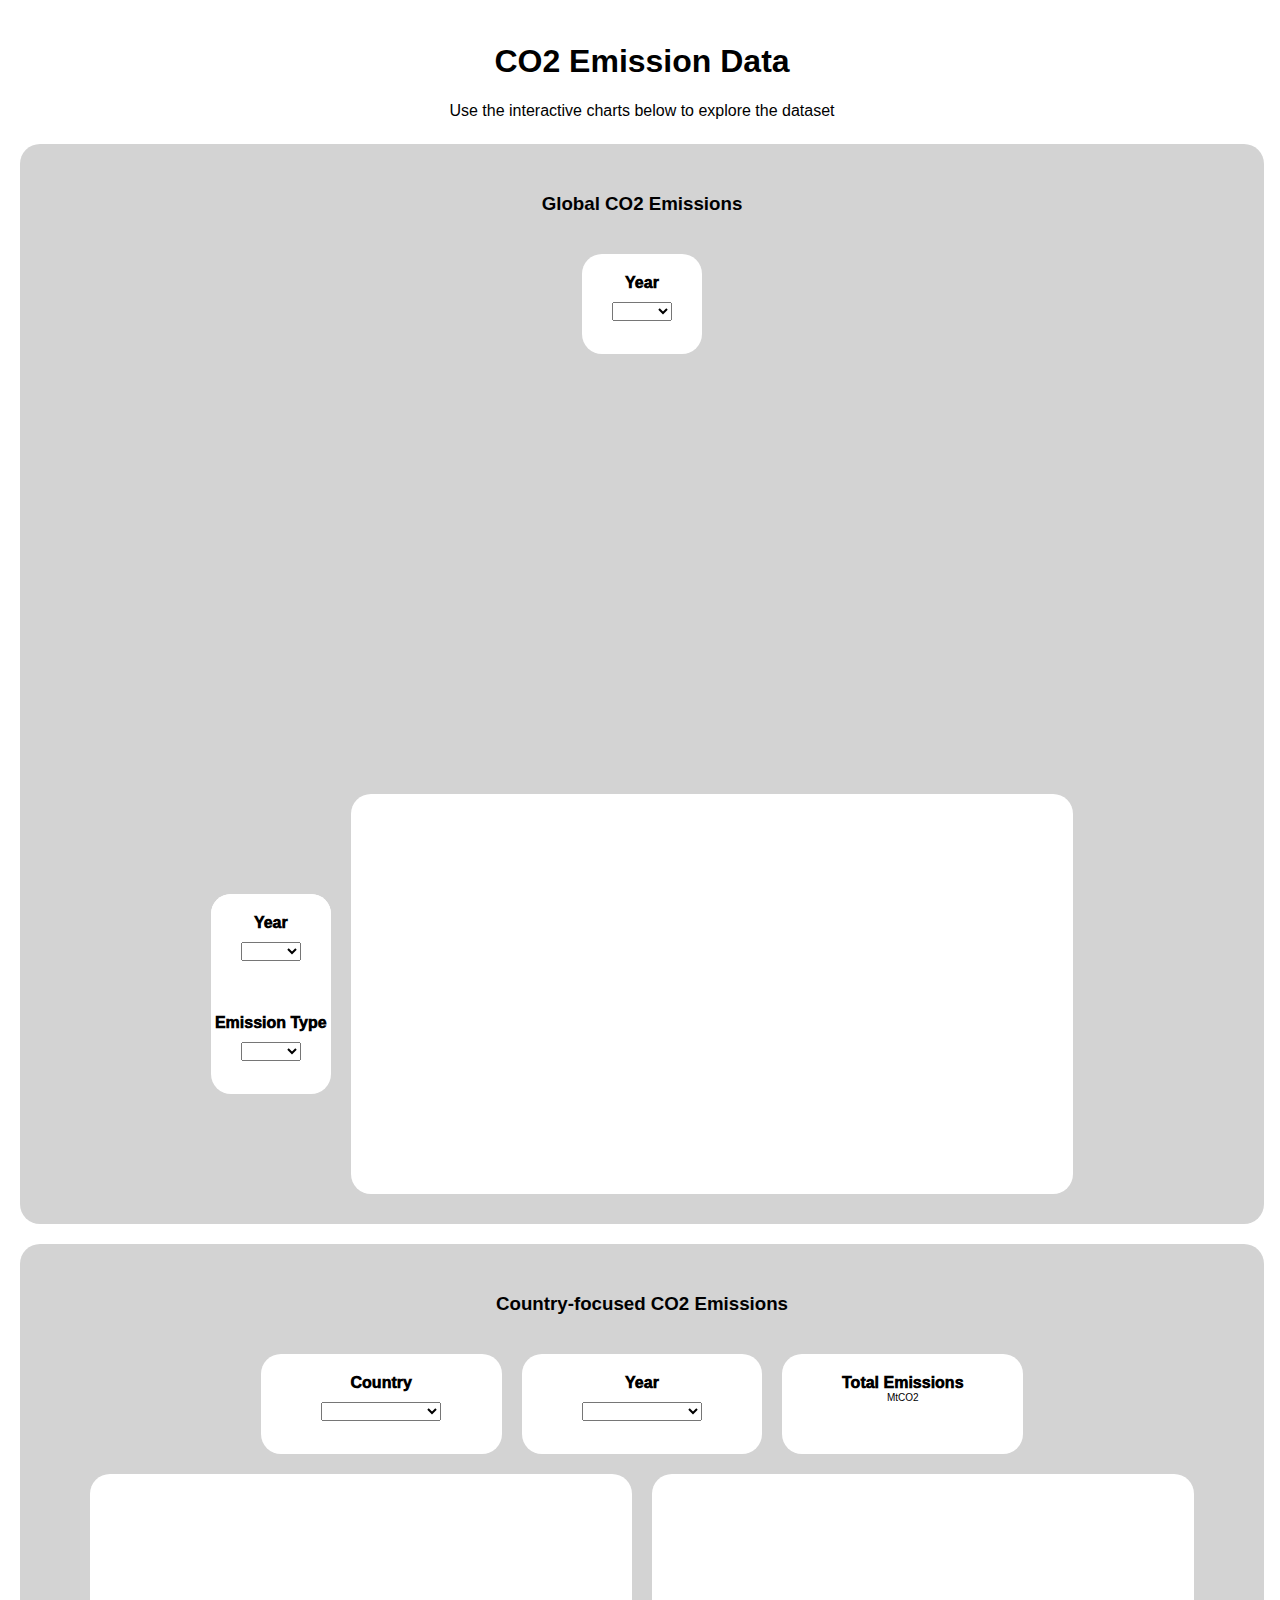
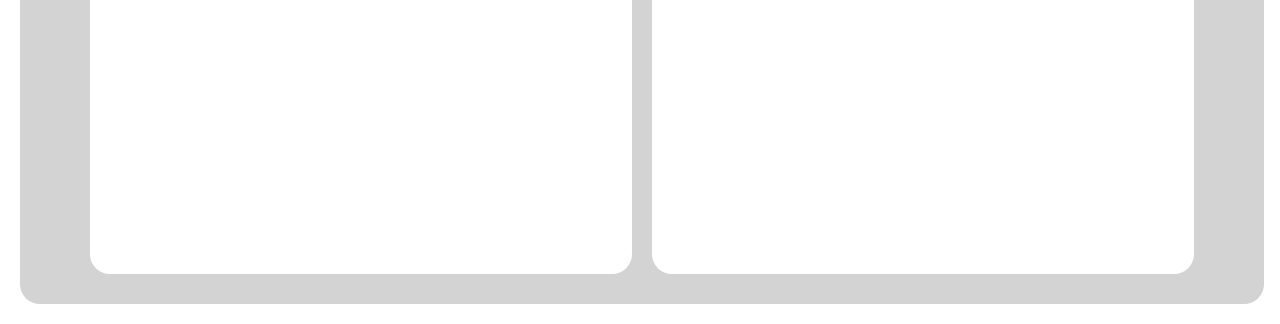
==== index.html @ efd2035e "responsive flex udpated" ====
<!DOCTYPE html>
<html lang="en">

<head>
    <meta charset="UTF-8">
    <meta name="viewport" content="width=device-width, initial-scale=1.0">
    <title>CO2 Emission Data</title>
    <link rel="stylesheet" href="style.css">
</head>

<body>

    <div class="container">

        <div id="heading">
            <h1>CO2 Emission Data</h1>
            <p>Use the interactive charts below to explore the dataset</p>
        </div>

        <div id="global-info">

            <div class="subheading">
                <h3>Global CO2 Emissions</h3>
            </div>

            <div id="bubble-year">
                <p class="panel-title">Year</p>
                <select id="sel-bubble-year" class="sel-dataset" onchange="optionChanged(this.value)"></select>
            </div>

            <div id="bubble-plot"></div>

            <div id="bar-selectors">
                <div id="bar-year">
                    <p class="panel-title">Year</p>
                    <select id="sel-bar-year" class="sel-dataset" onchange="optionChanged(this.value)"></select>
                </div>
                <div id="bar-emission">
                    <p class="panel-title">Emission Type</p>
                    <select id="sel-bar-emission" class="sel-dataset" onchange="optionChanged(this.value)"></select>
                </div>
            </div>

            <div id="bar"></div>

        </div>

        <div id="country-info">

            <div class="subheading">
                <h3>Country-focused CO2 Emissions</h3>
            </div>

            <div class="panel">
                <p class="panel-title">Country</p>
                <select id="sel-global-country" class="sel-dataset" onchange="optionChanged(this.value)"></select>
            </div>

            <div class="panel">
                <p class="panel-title">Year</p>
                <select id="sel-global-year" class="sel-dataset" onchange="optionChanged(this.value)"></select>
            </div>

            <div class="panel">
                <p class="panel-title">Total Emissions</p>
                <p id="emissions-panel-info"></p>
                <p class="panel-subtitle">MtCO2</p>
            </div>

            <div id="line"></div>

            <div id="pie"></div>
        </div>

    </div>

    <script src="https://cdn.plot.ly/plotly-latest.min.js"></script>
    <script src="https://d3js.org/d3.v7.min.js"></script>
    <script>

        //Function to build charts
        function buildCharts() {
            d3.json("output/data.json").then(function(data) {
                console.log(data);

                //Retrieve data from json
                let emissionData = data.emissions;
                let gdpData = data.gdp;
                let populationData = data.population;
                let countryData = data.countries

                let selectedBubbleYear = d3.select("#sel-bubble-year").property("value");
                let selectedBarYear = d3.select("#sel-bar-year").property("value");
                let selectedBarEmission = d3.select("#sel-bar-emission").property("value");

                let selectedCountry = d3.select("#sel-global-country").property("value");
                let selectedYear = d3.select("#sel-global-year").property("value");

                //Bubble Chart
                //Establish empty arrays for bubble chart
                gdps = [];
                populations = [];
                countries = [];
                continents = [];
                emissions = [];

                //Populate arrays with a "for" loop
                for (let i=0; i<countryData.length; i++) {

                    let country = countryData[i].Country;

                    gdps.push(gdpData[i][selectedBubbleYear]);
                    populations.push(populationData[i][`${selectedBubbleYear} Population`]);
                    countries.push(country);
                    continents.push(countryData[i].Continent);

                    for (let j=0; j<emissionData.length; j++) {
                        if (emissionData[j].Country == country & emissionData[j].Year == selectedBubbleYear) {
                        emissions.push(Math.sqrt(emissionData[j].Total));
                        }
                    };
                };

                //Get color using the "continents" array
                colors = []

                for (let i=0; i<continents.length; i++) {
                    
                    let color = ""

                    if ((continents[i] == "Asia") | (continents[i] == "Oceania")) {
                        color = "red";
                    } else if (continents[i] == "Europe") {
                        color = "yellow"
                    } else if (continents[i] == "Africa") {
                        color = "blue";
                    } else { 
                        color = "green";
                    }

                    colors.push(color);
                
                };

                //Generate bubble chart
                let bubbleTrace = {
                    x : populations,
                    y : gdps,
                    type : "scatter",
                    mode : "markers",
                    marker : {
                        size : emissions,
                        color : colors
                    },
                    hovertemplate : "<i>%{text}</i>" +
                                    "<br>" +
                                    "Population: %{x}" +
                                    "<br>" +
                                    "GDP: %{y}",
                    text : countries
                };

                let bubbleLayout = {
                    xaxis : {
                        title : "Population",
                    },
                    yaxis : {
                        title : "GDP ($)"
                    },
            
                };

                bubbleTraceData = [bubbleTrace];

                Plotly.newPlot("bubble-plot", bubbleTraceData, bubbleLayout);

                //Barplot
                //Use a function to find the rows of data that match the selected year
                function findYear(row) {
                return (row.Year == selectedBarYear)
                };

                //Filter, sort, and slice the data to obtain a "Top 10" array
                let emissionsRow = emissionData.filter(findYear);

                let sortedEmissionsRow = emissionsRow.sort((a,b) => b[selectedBarEmission] - a[selectedBarEmission]);

                let sliedEmissionsRow = sortedEmissionsRow.slice(0,10);

                //Clear selected section of any previous data
                d3.select("#bar").html("");

                //Generate barplot
                //Conditional: if there is no data availalbe, an error message is displayed; if not, the data is displayed
                if (sliedEmissionsRow == 0) {
                    //A new div is created to display the error message
                    let barDiv = document.createElement("div");
                    barDiv.innerHTML = "Data Unavailable";
                    barDiv.setAttribute("class", "plot-text");
                    bar.appendChild(barDiv);

                }
                else {
                    //Generate bar chart           
                    let barTrace = {
                        x : sliedEmissionsRow.map(object => object.Country),
                        y : sliedEmissionsRow.map(object => object[selectedBarEmission]),
                        type : "bar"
                    };
                    
                    let barTraceData = [barTrace];

                    let barLayout = {
                        title : `Top 10 ${selectedBarEmission} Emissions in ${selectedBarYear}`,
                        yaxis : {
                            title : "MTCO2"
                        }
                    };

                    Plotly.newPlot("bar", barTraceData, barLayout);
                }

                //Line Graph
                //Use a function to find the rows of data that match the selected country
                function findCountry(row) {
                return (row.Country == selectedCountry)
                };

                let lineDataArray = emissionData.filter(findCountry);

                //Generate line graph
                let lineTrace = {
                    x : lineDataArray.map(object => object.Year),
                    y : lineDataArray.map(object => object.Total),
                    type : "scatter",
                    mode : "line"
                };

                let lineLayout = {
                    title : "Total Emissions Over The Last 100 Years",
                    xaxis : {
                        title : "Year"
                    },
                    yaxis : {
                        title : "Total Emissions (MtCO2)"
                    }
                };

                lineData = [lineTrace];

                Plotly.newPlot("line", lineData, lineLayout);

                //Pie Chart
                //Establish an array for emission types (labels), and an blank array for the data
                pieLabels = ["Cement", "Coal", "Flaring", "Gas", "Oil", "Other"]
                pieData = []

                //Populate the blank array with a "for" loop
                for (let i=0; i<emissionData.length; i++) {
                    if (emissionData[i].Country == selectedCountry & emissionData[i].Year == selectedYear) {
                        pieData.push(emissionData[i].Total);
                        pieData.push(emissionData[i].Cement);
                        pieData.push(emissionData[i].Coal);
                        pieData.push(emissionData[i].Flaring);
                        pieData.push(emissionData[i].Gas);
                        pieData.push(emissionData[i].Oil);
                        pieData.push(emissionData[i].Other);
                    }
                };

                //Clear selected section of any previous data
                d3.select("#pie").html("");

                //Conditional: if there is no data availalbe, an error message is displayed; if not, the data is displayed
                if (pieData[0] == undefined | pieData[0] == 0) {
                    //A new div is created to display the error message
                    let pieDiv = document.createElement("div");
                    pieDiv.innerHTML = "Data Unavailable";
                    pieDiv.setAttribute("class", "plot-text");
                    pie.appendChild(pieDiv);

                    //Error message is also displayed on the emissions info panel
                    d3.select("#emissions-panel-info").text("N/A");
                }
                else {
                    //Generate pie chart
                    let pieTrace = {
                    values : pieData.slice(1,6),
                    labels : pieLabels,
                    type : "pie"
                    };

                    let pieTraceData = [pieTrace];

                    let pieLayout = {
                        title : `Emissions in ${selectedYear}`
                    };

                    Plotly.newPlot("pie", pieTraceData, pieLayout);

                    //Data is also displayed on the emissions info panel
                    d3.select("#emissions-panel-info").text(pieData[0]);
                }
            });
        }
    
        //Function to initialise dashboard
        function init() {
            d3.json("output/data.json").then(function(data) {

                //Appened options for country-focused dropdown (country)
                let countries = data.countries;

                let countryDropdown = d3.select("#sel-global-country");

                for (let i=0; i<countries.length; i++) {
                    countryDropdown.append("option").text(countries[i].Country);
                };

                let selectedCountry = countryDropdown.property("value");

                //Appened options for country-focused dropdown (years)
                years = []

                for (let i=1921; i<=2021; i++) {
                    years.push([i]);
                };

                let yearDropdown = d3.select("#sel-global-year");

                for (let i=0; i<years.length; i++) {
                    yearDropdown.append("option").text(years[i]);
                };

                let selectedYear = yearDropdown.property("value");

                //Appened options for bubbleplot years
                bubbleYears = [1970, 1980, 1990, 2000, 2010, 2020];

                let bubbleYearDropdown = d3.select("#sel-bubble-year");
                
                for (let i=0; i<bubbleYears.length; i++) {
                    bubbleYearDropdown.append("option").text(bubbleYears[i]);
                };

                let selectedBubbleYear = bubbleYearDropdown.property("value");

                //Appened options for barplot emissions
                barEmissions = ["Cement", "Coal", "Flaring", "Gas", "Oil", "Other", "Total"];

                let barEmissionDropdown = d3.select("#sel-bar-emission");

                for (let i=0; i<barEmissions.length; i++) {
                    barEmissionDropdown.append("option").text(barEmissions[i]);
                };

                let selectedBarEmission = barEmissionDropdown.property("value");

                //Appened options for barplot years
                let barYearDropdown = d3.select("#sel-bar-year");

                for (let i=0; i<years.length; i++) {
                    barYearDropdown.append("option").text(years[i]);
                };

                let selectedBarYear = barYearDropdown.property("value");

                buildCharts();
            });
        }

        //Function on option change
        function optionChanged() {
            d3.json("output/data.json").then(function(data) {

                buildCharts();
            });
        }

        //Initialise dashboard
        init();

    </script>

</body>

</html>
---- style.css ----
.container {
    width : 100%;
    border : 2px solid white;
    border-radius: 20px;

    background-color: white;

    display: flex;
    flex-wrap: wrap;
    flex-direction: row;
    justify-content: center;
    align-items: center;
}

#heading {
    width : 100%;
    height : 100px;

    border-radius: 20px;
    margin : 10px;
    padding : 2px;

    font-family: 'Gill Sans', 'Gill Sans MT', Calibri, 'Trebuchet MS', sans-serif;

    text-align: center;
}

/*global*/
#global-info {
    width: 100%;

    border : 10px white;
    border-radius: 20px;
    margin : 10px;
    padding : 20px;

    background-color: lightgrey;

    display: flex;
    flex-wrap: wrap;
    flex-direction: row;
    justify-content: center;
    align-items: center;
}

.subheading {
    width: 90%;
    height: 20px;

    border-radius: 20px;
    margin : 10px;
    padding : 20px;

    font-family: 'Gill Sans', 'Gill Sans MT', Calibri, 'Trebuchet MS', sans-serif;
    font-weight: 1000px;

    text-align: center;

    display: flex;

    justify-content: center;
    align-items: center;
}

/*bubble*/
#bubble-year {
    width : 10%;
    height : 100px;

    border-radius: 20px;
    margin : 10px;

    background-color: white;

    font-family: 'Gill Sans', 'Gill Sans MT', Calibri, 'Trebuchet MS', sans-serif;

    display: flex;
    flex-direction: column;
    align-items: center;
}

#bubble-plot {
    width : 100%;
    height : 400px;

    border-radius: 20px;
    margin : 10px;

}

/*bar*/
#bar-selectors {
    width : 10%;
    height : 200px;

    border-radius: 20px;
    margin : 10px;

    background-color: white;

    font-family: 'Gill Sans', 'Gill Sans MT', Calibri, 'Trebuchet MS', sans-serif;

    display: flex;
    flex-direction: column;
    align-items: center;
}

#bar-year {
    width : 100%;
    height : 100px;

    border-radius: 20px;
    margin-bottom: 5px;

    background-color: white;

    font-family: 'Gill Sans', 'Gill Sans MT', Calibri, 'Trebuchet MS', sans-serif;

    display: flex;
    flex-direction: column;
    align-items: center;
}

#bar-emission {
    width : 100%;
    height : 100px;

    border-radius: 20px;
    margin-bottom: 5px;

    background-color: white;

    font-family: 'Gill Sans', 'Gill Sans MT', Calibri, 'Trebuchet MS', sans-serif;

    display: flex;
    flex-direction: column;
    align-items: center;
}

#bar {
    width: 60%;
    height: 400px;

    border-radius: 20px;
    margin : 10px;

    background-color: white;

    display: flex;
    justify-content: center;
    align-items: center;
}

/*country focus*/
#country-info {
    width: 100%;

    border : 10px white;
    border-radius: 20px;
    margin : 10px;
    padding : 20px;

    background-color: lightgrey;

    display: flex;
    flex-wrap: wrap;
    flex-direction: row;
    justify-content: center;
    align-items: center;
}

/*panels*/
.panel {
    width : 20%;
    height : 100px;

    border-radius: 20px;
    margin : 10px;

    background-color: white;

    font-family: 'Gill Sans', 'Gill Sans MT', Calibri, 'Trebuchet MS', sans-serif;

    display: flex;
    flex-direction: column;
    align-items: center;
}

.panel-title {
    margin: 0;
    margin-top: 20px;

    font-weight: 1000;

    text-align: center;
}

#emissions-panel-info {
    margin: 0;
    padding: 0;

    font-size: x-large;
}

.panel-subtitle {
    margin: 0;
    padding: 0;

    font-size: x-small;
}

.sel-dataset {
    width : 50%;

    margin-top: 10px;
}

/*pie*/
#pie {
    width : 45%;
    height : 400px;
    border-radius: 20px;
    margin : 10px;

    background-color: white;

    display: flex;
    justify-content: center;
    align-items: center;
}

.plot-text {
    font-family: 'Gill Sans', 'Gill Sans MT', Calibri, 'Trebuchet MS', sans-serif;
    font-size: large;

    text-align: center;
}

/*line*/
#line {
    width : 45%;
    height : 400px;

    border-radius: 20px;
    margin : 10px;

    background-color: white;
}

@media (max-width: 800px) {

    #global-info {
        flex-direction: column;
    }

    #bubble-year {
        width: 25%;
    }

    #bar-selectors {
        height: 110px;
        width: 50%;
        flex-direction: row;
    }

    #bubble-plot {
        flex: 100%;
    }

    #line {
        flex: 100%;
    }

    #pie {
        flex: 100%;
    }
}
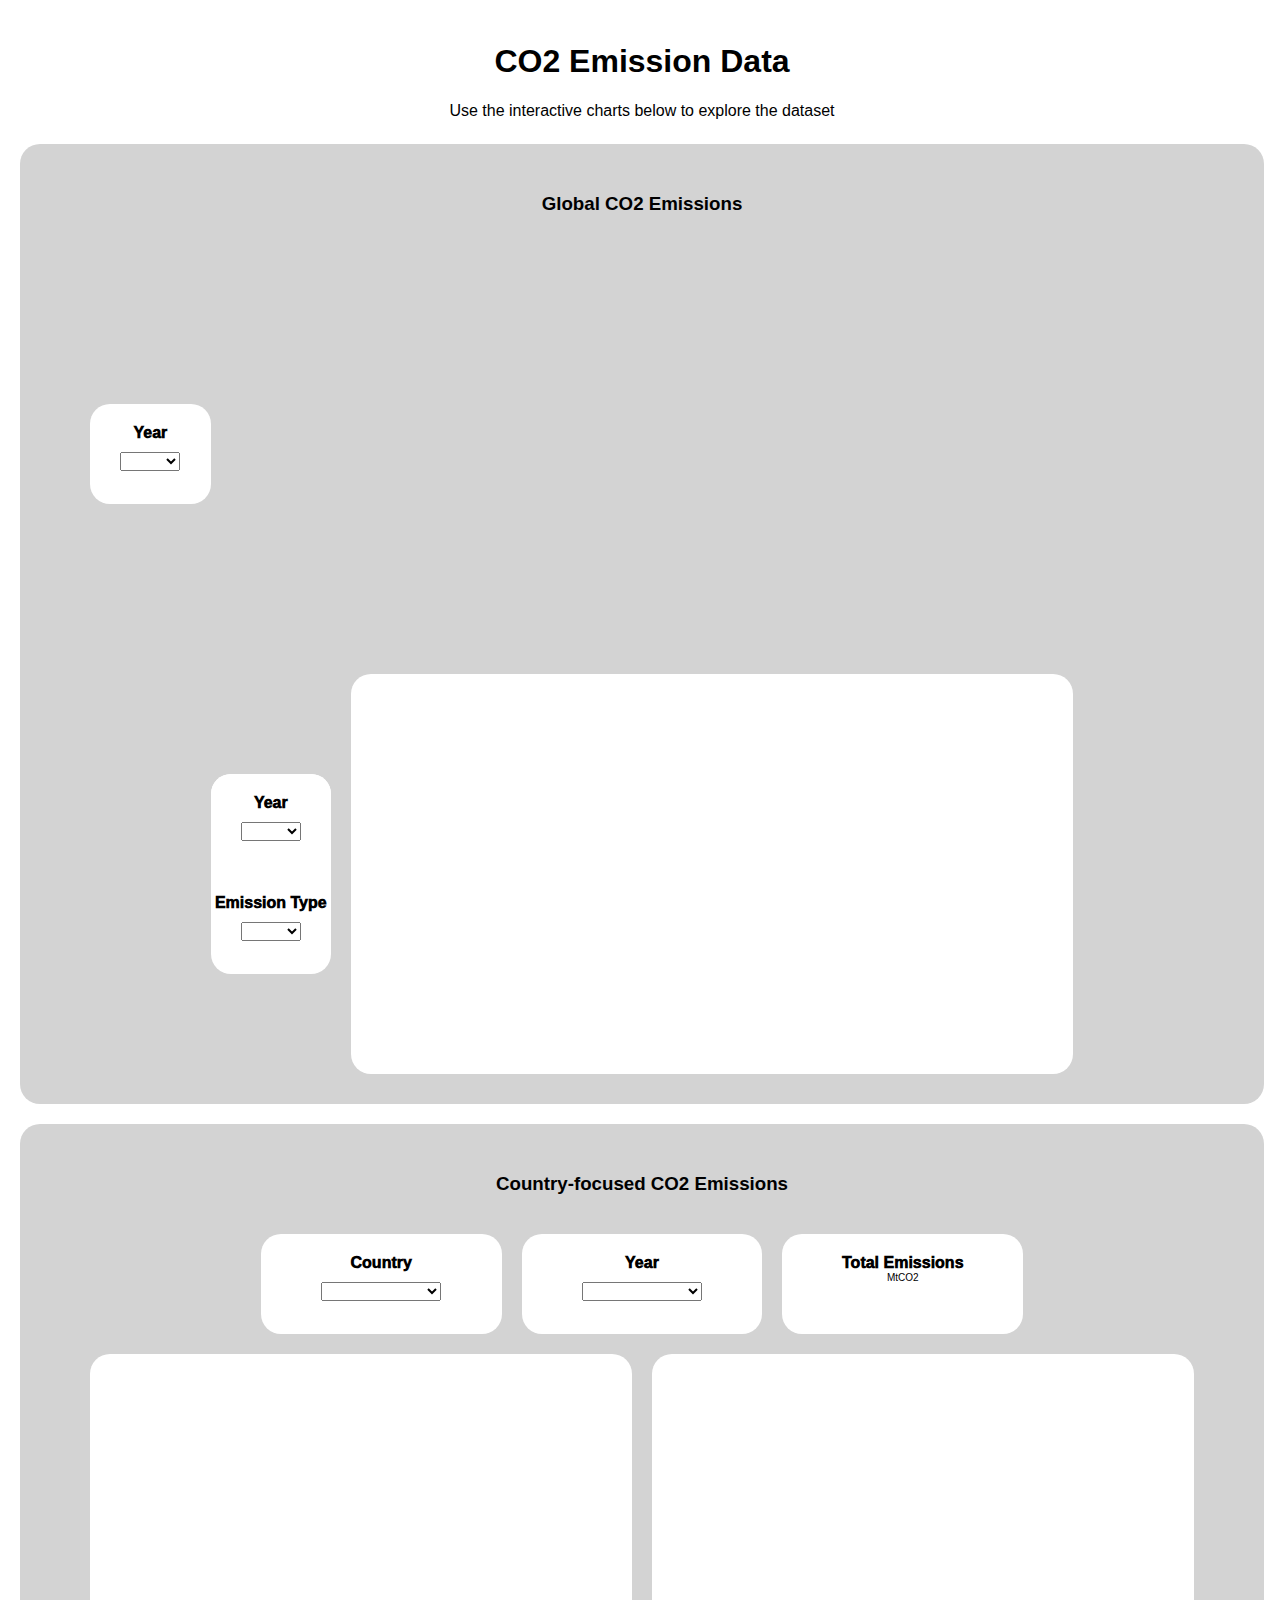
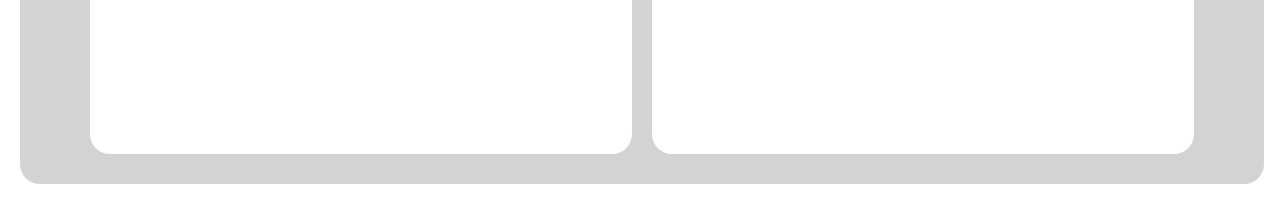
==== commit 3f8fe53e: "config added to plotly plots" ====
--- a/index.html
+++ b/index.html
@@ -170,9 +170,11 @@
             
                 };
 
-                bubbleTraceData = [bubbleTrace];
-
-                Plotly.newPlot("bubble-plot", bubbleTraceData, bubbleLayout);
+                let bubbleTraceData = [bubbleTrace];
+
+                let bubbleConfig = {responsive: true};
+
+                Plotly.newPlot("bubble-plot", bubbleTraceData, bubbleLayout, bubbleConfig);
 
                 //Barplot
                 //Use a function to find the rows of data that match the selected year
@@ -217,7 +219,9 @@
                         }
                     };
 
-                    Plotly.newPlot("bar", barTraceData, barLayout);
+                    let barConfig = {responsive: true};
+
+                    Plotly.newPlot("bar", barTraceData, barLayout, barConfig);
                 }
 
                 //Line Graph
@@ -246,9 +250,11 @@
                     }
                 };
 
-                lineData = [lineTrace];
-
-                Plotly.newPlot("line", lineData, lineLayout);
+                let lineData = [lineTrace];
+
+                let lineConfig = {responsive: true};
+
+                Plotly.newPlot("line", lineData, lineLayout, lineConfig);
 
                 //Pie Chart
                 //Establish an array for emission types (labels), and an blank array for the data
@@ -296,7 +302,9 @@
                         title : `Emissions in ${selectedYear}`
                     };
 
-                    Plotly.newPlot("pie", pieTraceData, pieLayout);
+                    let pieConfig = {responsive: true};
+
+                    Plotly.newPlot("pie", pieTraceData, pieLayout, pieConfig);
 
                     //Data is also displayed on the emissions info panel
                     d3.select("#emissions-panel-info").text(pieData[0]);
--- a/style.css
+++ b/style.css
@@ -80,7 +80,7 @@
 }
 
 #bubble-plot {
-    width : 100%;
+    width : 80%;
     height : 400px;
 
     border-radius: 20px;
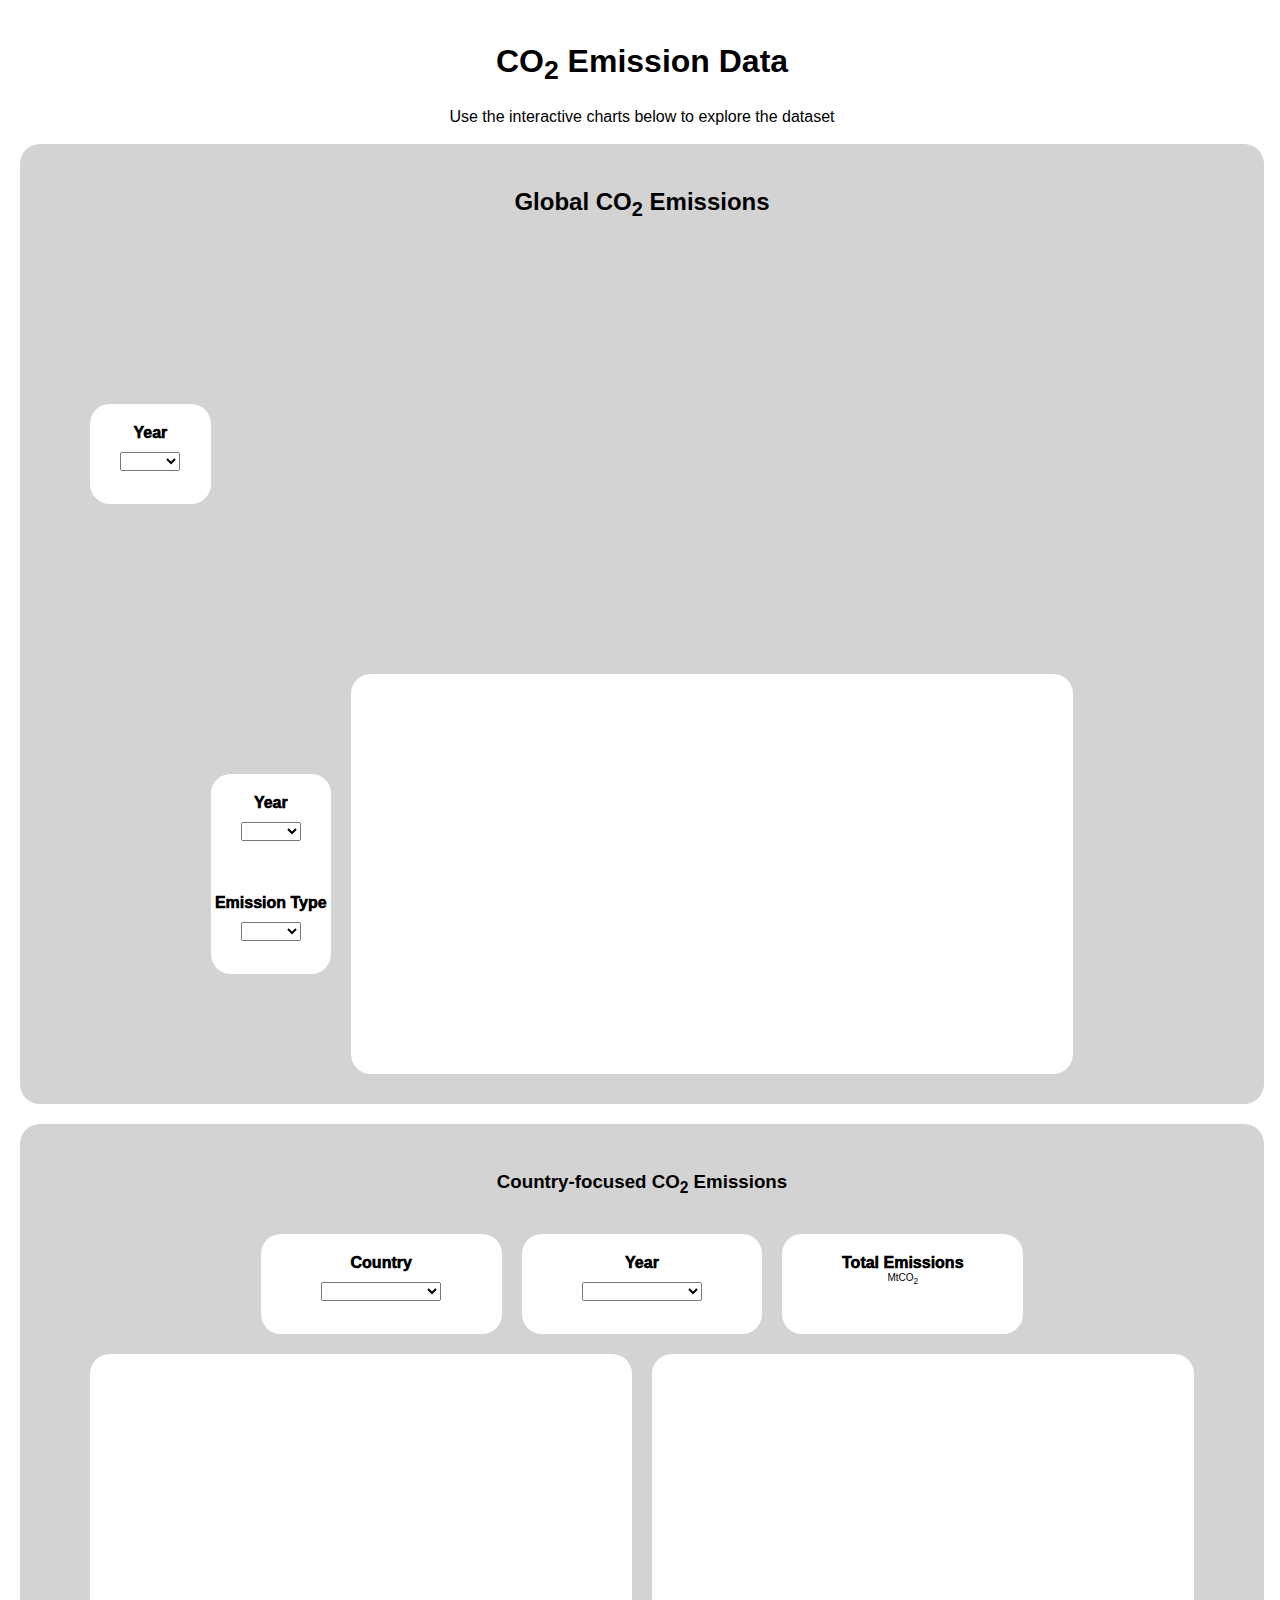
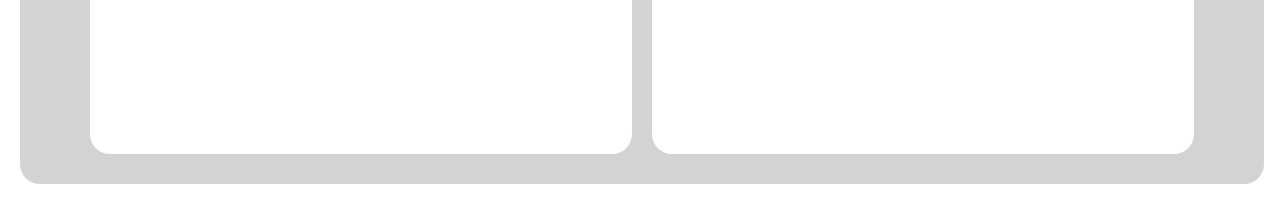
==== commit c60d7a56: "responsive flex updated" ====
--- a/index.html
+++ b/index.html
@@ -13,14 +13,14 @@
     <div class="container">
 
         <div id="heading">
-            <h1>CO2 Emission Data</h1>
+            <h1>CO<sub>2</sub> Emission Data</h1>
             <p>Use the interactive charts below to explore the dataset</p>
         </div>
 
         <div id="global-info">
 
             <div class="subheading">
-                <h3>Global CO2 Emissions</h3>
+                <h2>Global CO<sub>2</sub> Emissions</h2>
             </div>
 
             <div id="bubble-year">
@@ -48,7 +48,7 @@
         <div id="country-info">
 
             <div class="subheading">
-                <h3>Country-focused CO2 Emissions</h3>
+                <h3>Country-focused CO<sub>2</sub> Emissions</h3>
             </div>
 
             <div class="panel">
@@ -64,7 +64,7 @@
             <div class="panel">
                 <p class="panel-title">Total Emissions</p>
                 <p id="emissions-panel-info"></p>
-                <p class="panel-subtitle">MtCO2</p>
+                <p class="panel-subtitle">MtCO<sub>2</sub></p>
             </div>
 
             <div id="line"></div>
@@ -203,7 +203,7 @@
 
                 }
                 else {
-                    //Generate bar chart           
+                    //Generate bar chart                    
                     let barTrace = {
                         x : sliedEmissionsRow.map(object => object.Country),
                         y : sliedEmissionsRow.map(object => object[selectedBarEmission]),
@@ -215,13 +215,11 @@
                     let barLayout = {
                         title : `Top 10 ${selectedBarEmission} Emissions in ${selectedBarYear}`,
                         yaxis : {
-                            title : "MTCO2"
+                            title : "MTCO<sub>2</sub>"
                         }
                     };
 
-                    let barConfig = {responsive: true};
-
-                    Plotly.newPlot("bar", barTraceData, barLayout, barConfig);
+                    Plotly.newPlot("bar", barTraceData, barLayout);
                 }
 
                 //Line Graph
@@ -246,7 +244,7 @@
                         title : "Year"
                     },
                     yaxis : {
-                        title : "Total Emissions (MtCO2)"
+                        title : "Total Emissions (MtCO<sub>2</sub>)"
                     }
                 };
 
@@ -299,12 +297,9 @@
                     let pieTraceData = [pieTrace];
 
                     let pieLayout = {
-                        title : `Emissions in ${selectedYear}`
-                    };
-
-                    let pieConfig = {responsive: true};
-
-                    Plotly.newPlot("pie", pieTraceData, pieLayout, pieConfig);
+                        title : `Emissions in ${selectedYear} (MTCO<sub>2</sub>)`                    };
+
+                    Plotly.newPlot("pie", pieTraceData, pieLayout);
 
                     //Data is also displayed on the emissions info panel
                     d3.select("#emissions-panel-info").text(pieData[0]);
--- a/style.css
+++ b/style.css
@@ -1,6 +1,6 @@
 .container {
-    width : 100%;
-    border : 2px solid white;
+    width: 100%;
+    border: 2px solid white;
     border-radius: 20px;
 
     background-color: white;
@@ -13,12 +13,12 @@
 }
 
 #heading {
-    width : 100%;
-    height : 100px;
-
-    border-radius: 20px;
-    margin : 10px;
-    padding : 2px;
+    width: 100%;
+    height: 100px;
+
+    border-radius: 20px;
+    margin: 10px;
+    padding: 2px;
 
     font-family: 'Gill Sans', 'Gill Sans MT', Calibri, 'Trebuchet MS', sans-serif;
 
@@ -29,10 +29,10 @@
 #global-info {
     width: 100%;
 
-    border : 10px white;
-    border-radius: 20px;
-    margin : 10px;
-    padding : 20px;
+    border: 10px white;
+    border-radius: 20px;
+    margin: 10px;
+    padding: 20px;
 
     background-color: lightgrey;
 
@@ -48,8 +48,8 @@
     height: 20px;
 
     border-radius: 20px;
-    margin : 10px;
-    padding : 20px;
+    margin: 10px;
+    padding: 20px;
 
     font-family: 'Gill Sans', 'Gill Sans MT', Calibri, 'Trebuchet MS', sans-serif;
     font-weight: 1000px;
@@ -64,11 +64,11 @@
 
 /*bubble*/
 #bubble-year {
-    width : 10%;
-    height : 100px;
-
-    border-radius: 20px;
-    margin : 10px;
+    width: 10%;
+    height: 100px;
+
+    border-radius: 20px;
+    margin: 10px;
 
     background-color: white;
 
@@ -80,21 +80,21 @@
 }
 
 #bubble-plot {
-    width : 80%;
-    height : 400px;
-
-    border-radius: 20px;
-    margin : 10px;
+    width: 80%;
+    height: 400px;
+
+    border-radius: 20px;
+    margin: 10px;
 
 }
 
 /*bar*/
 #bar-selectors {
-    width : 10%;
-    height : 200px;
-
-    border-radius: 20px;
-    margin : 10px;
+    width: 10%;
+    height: 200px;
+
+    border-radius: 20px;
+    margin: 10px;
 
     background-color: white;
 
@@ -106,8 +106,8 @@
 }
 
 #bar-year {
-    width : 100%;
-    height : 100px;
+    width: 100%;
+    height: 100px;
 
     border-radius: 20px;
     margin-bottom: 5px;
@@ -122,8 +122,8 @@
 }
 
 #bar-emission {
-    width : 100%;
-    height : 100px;
+    width: 100%;
+    height: 100px;
 
     border-radius: 20px;
     margin-bottom: 5px;
@@ -142,7 +142,7 @@
     height: 400px;
 
     border-radius: 20px;
-    margin : 10px;
+    margin: 10px;
 
     background-color: white;
 
@@ -157,8 +157,8 @@
 
     border : 10px white;
     border-radius: 20px;
-    margin : 10px;
-    padding : 20px;
+    margin: 10px;
+    padding: 20px;
 
     background-color: lightgrey;
 
@@ -171,11 +171,11 @@
 
 /*panels*/
 .panel {
-    width : 20%;
-    height : 100px;
-
-    border-radius: 20px;
-    margin : 10px;
+    width: 20%;
+    height: 100px;
+
+    border-radius: 20px;
+    margin: 10px;
 
     background-color: white;
 
@@ -210,17 +210,27 @@
 }
 
 .sel-dataset {
-    width : 50%;
+    width: 50%;
 
     margin-top: 10px;
+}
+
+#country-focus-plots {
+    width: 100%;
+
+    display: flex;
+    flex-wrap: wrap;
+    flex-direction: row;
+    justify-content: center;
+    align-items: center;
 }
 
 /*pie*/
 #pie {
-    width : 45%;
-    height : 400px;
-    border-radius: 20px;
-    margin : 10px;
+    width: 45%;
+    height: 400px;
+    border-radius: 20px;
+    margin: 10px;
 
     background-color: white;
 
@@ -238,23 +248,23 @@
 
 /*line*/
 #line {
-    width : 45%;
-    height : 400px;
-
-    border-radius: 20px;
-    margin : 10px;
+    width: 45%;
+    height: 400px;
+
+    border-radius: 20px;
+    margin: 10px;
 
     background-color: white;
 }
 
 @media (max-width: 800px) {
-
-    #global-info {
-        flex-direction: column;
-    }
 
     #bubble-year {
         width: 25%;
+    }
+
+    #bubble-plot {
+        flex: 100%;
     }
 
     #bar-selectors {
@@ -263,8 +273,8 @@
         flex-direction: row;
     }
 
-    #bubble-plot {
-        flex: 100%;
+    #bar {
+        width: 100%;
     }
 
     #line {
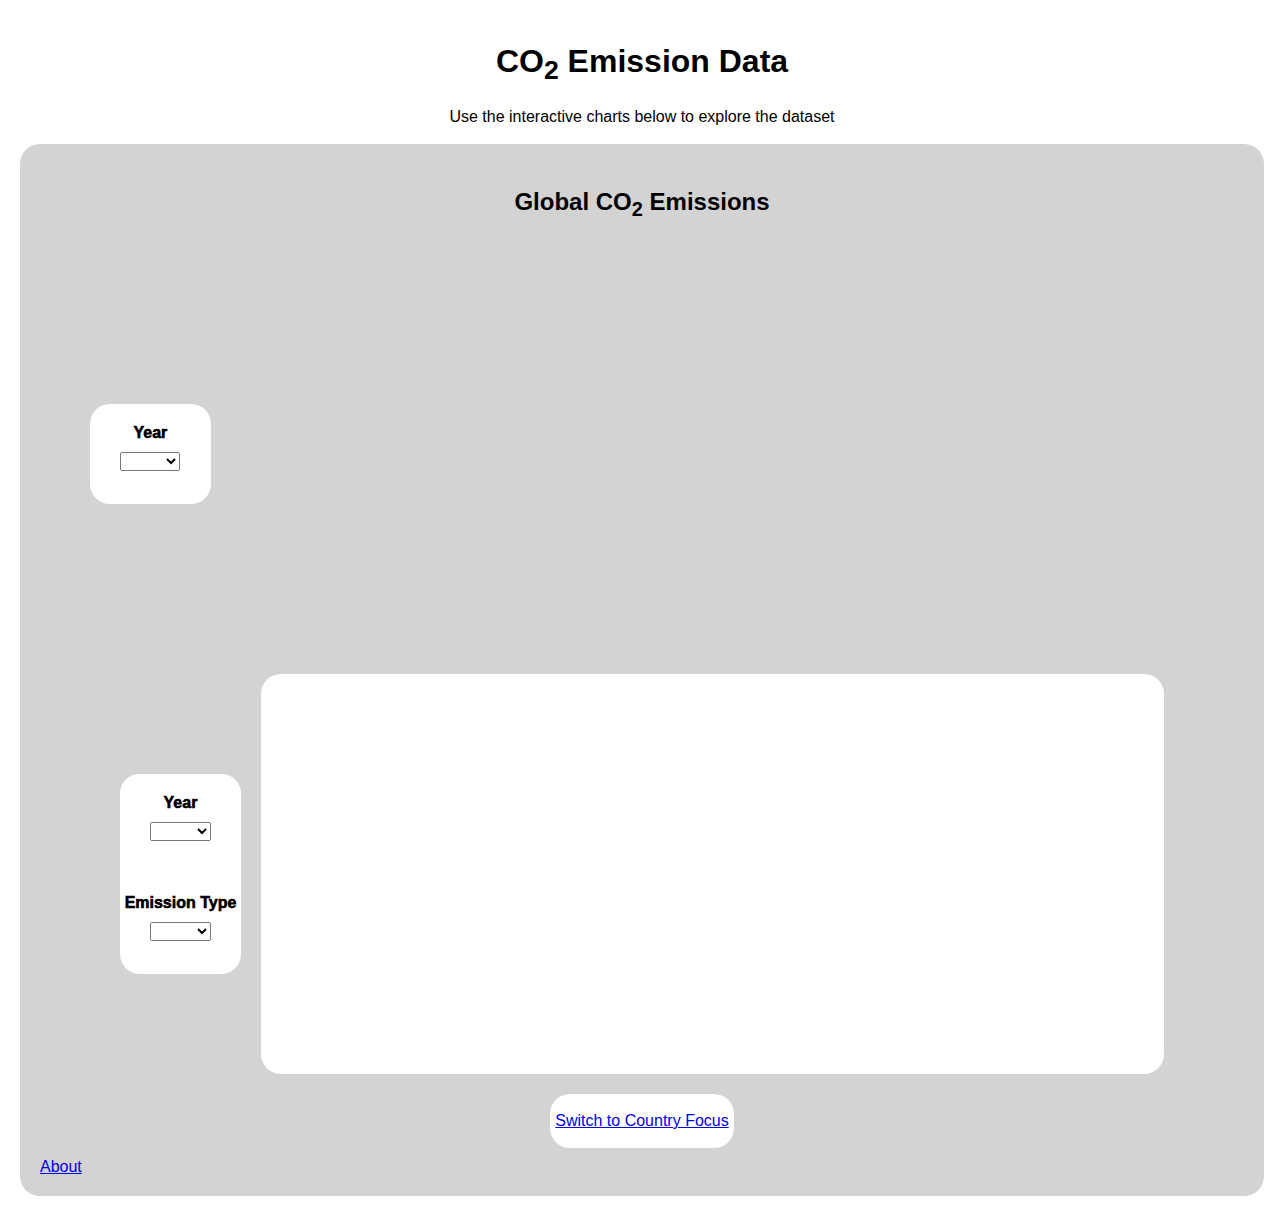
==== commit 0a64ba3d: "index" ====
--- a/index.html
+++ b/index.html
@@ -5,12 +5,12 @@
     <meta charset="UTF-8">
     <meta name="viewport" content="width=device-width, initial-scale=1.0">
     <title>CO2 Emission Data</title>
-    <link rel="stylesheet" href="style.css">
+    <link rel="stylesheet" href="static/css/style.css">
 </head>
 
 <body>
 
-    <div class="container">
+    <div id="container", class="darkmode1">
 
         <div id="heading">
             <h1>CO<sub>2</sub> Emission Data</h1>
@@ -19,7 +19,7 @@
 
         <div id="global-info">
 
-            <div class="subheading">
+            <div id="subheading">
                 <h2>Global CO<sub>2</sub> Emissions</h2>
             </div>
 
@@ -43,347 +43,21 @@
 
             <div id="bar"></div>
 
-        </div>
-
-        <div id="country-info">
-
-            <div class="subheading">
-                <h3>Country-focused CO<sub>2</sub> Emissions</h3>
+            <div id="internal-link", class="pulse">
+                <a href="country.html">Switch to Country Focus</a>
             </div>
 
-            <div class="panel">
-                <p class="panel-title">Country</p>
-                <select id="sel-global-country" class="sel-dataset" onchange="optionChanged(this.value)"></select>
+            <div id="ethics">
+                <a href="about.html">About</a>
             </div>
 
-            <div class="panel">
-                <p class="panel-title">Year</p>
-                <select id="sel-global-year" class="sel-dataset" onchange="optionChanged(this.value)"></select>
-            </div>
-
-            <div class="panel">
-                <p class="panel-title">Total Emissions</p>
-                <p id="emissions-panel-info"></p>
-                <p class="panel-subtitle">MtCO<sub>2</sub></p>
-            </div>
-
-            <div id="line"></div>
-
-            <div id="pie"></div>
         </div>
 
     </div>
 
     <script src="https://cdn.plot.ly/plotly-latest.min.js"></script>
     <script src="https://d3js.org/d3.v7.min.js"></script>
-    <script>
-
-        //Function to build charts
-        function buildCharts() {
-            d3.json("output/data.json").then(function(data) {
-                console.log(data);
-
-                //Retrieve data from json
-                let emissionData = data.emissions;
-                let gdpData = data.gdp;
-                let populationData = data.population;
-                let countryData = data.countries
-
-                let selectedBubbleYear = d3.select("#sel-bubble-year").property("value");
-                let selectedBarYear = d3.select("#sel-bar-year").property("value");
-                let selectedBarEmission = d3.select("#sel-bar-emission").property("value");
-
-                let selectedCountry = d3.select("#sel-global-country").property("value");
-                let selectedYear = d3.select("#sel-global-year").property("value");
-
-                //Bubble Chart
-                //Establish empty arrays for bubble chart
-                gdps = [];
-                populations = [];
-                countries = [];
-                continents = [];
-                emissions = [];
-
-                //Populate arrays with a "for" loop
-                for (let i=0; i<countryData.length; i++) {
-
-                    let country = countryData[i].Country;
-
-                    gdps.push(gdpData[i][selectedBubbleYear]);
-                    populations.push(populationData[i][`${selectedBubbleYear} Population`]);
-                    countries.push(country);
-                    continents.push(countryData[i].Continent);
-
-                    for (let j=0; j<emissionData.length; j++) {
-                        if (emissionData[j].Country == country & emissionData[j].Year == selectedBubbleYear) {
-                        emissions.push(Math.sqrt(emissionData[j].Total));
-                        }
-                    };
-                };
-
-                //Get color using the "continents" array
-                colors = []
-
-                for (let i=0; i<continents.length; i++) {
-                    
-                    let color = ""
-
-                    if ((continents[i] == "Asia") | (continents[i] == "Oceania")) {
-                        color = "red";
-                    } else if (continents[i] == "Europe") {
-                        color = "yellow"
-                    } else if (continents[i] == "Africa") {
-                        color = "blue";
-                    } else { 
-                        color = "green";
-                    }
-
-                    colors.push(color);
-                
-                };
-
-                //Generate bubble chart
-                let bubbleTrace = {
-                    x : populations,
-                    y : gdps,
-                    type : "scatter",
-                    mode : "markers",
-                    marker : {
-                        size : emissions,
-                        color : colors
-                    },
-                    hovertemplate : "<i>%{text}</i>" +
-                                    "<br>" +
-                                    "Population: %{x}" +
-                                    "<br>" +
-                                    "GDP: %{y}",
-                    text : countries
-                };
-
-                let bubbleLayout = {
-                    xaxis : {
-                        title : "Population",
-                    },
-                    yaxis : {
-                        title : "GDP ($)"
-                    },
-            
-                };
-
-                let bubbleTraceData = [bubbleTrace];
-
-                let bubbleConfig = {responsive: true};
-
-                Plotly.newPlot("bubble-plot", bubbleTraceData, bubbleLayout, bubbleConfig);
-
-                //Barplot
-                //Use a function to find the rows of data that match the selected year
-                function findYear(row) {
-                return (row.Year == selectedBarYear)
-                };
-
-                //Filter, sort, and slice the data to obtain a "Top 10" array
-                let emissionsRow = emissionData.filter(findYear);
-
-                let sortedEmissionsRow = emissionsRow.sort((a,b) => b[selectedBarEmission] - a[selectedBarEmission]);
-
-                let sliedEmissionsRow = sortedEmissionsRow.slice(0,10);
-
-                //Clear selected section of any previous data
-                d3.select("#bar").html("");
-
-                //Generate barplot
-                //Conditional: if there is no data availalbe, an error message is displayed; if not, the data is displayed
-                if (sliedEmissionsRow == 0) {
-                    //A new div is created to display the error message
-                    let barDiv = document.createElement("div");
-                    barDiv.innerHTML = "Data Unavailable";
-                    barDiv.setAttribute("class", "plot-text");
-                    bar.appendChild(barDiv);
-
-                }
-                else {
-                    //Generate bar chart                    
-                    let barTrace = {
-                        x : sliedEmissionsRow.map(object => object.Country),
-                        y : sliedEmissionsRow.map(object => object[selectedBarEmission]),
-                        type : "bar"
-                    };
-                    
-                    let barTraceData = [barTrace];
-
-                    let barLayout = {
-                        title : `Top 10 ${selectedBarEmission} Emissions in ${selectedBarYear}`,
-                        yaxis : {
-                            title : "MTCO<sub>2</sub>"
-                        }
-                    };
-
-                    Plotly.newPlot("bar", barTraceData, barLayout);
-                }
-
-                //Line Graph
-                //Use a function to find the rows of data that match the selected country
-                function findCountry(row) {
-                return (row.Country == selectedCountry)
-                };
-
-                let lineDataArray = emissionData.filter(findCountry);
-
-                //Generate line graph
-                let lineTrace = {
-                    x : lineDataArray.map(object => object.Year),
-                    y : lineDataArray.map(object => object.Total),
-                    type : "scatter",
-                    mode : "line"
-                };
-
-                let lineLayout = {
-                    title : "Total Emissions Over The Last 100 Years",
-                    xaxis : {
-                        title : "Year"
-                    },
-                    yaxis : {
-                        title : "Total Emissions (MtCO<sub>2</sub>)"
-                    }
-                };
-
-                let lineData = [lineTrace];
-
-                let lineConfig = {responsive: true};
-
-                Plotly.newPlot("line", lineData, lineLayout, lineConfig);
-
-                //Pie Chart
-                //Establish an array for emission types (labels), and an blank array for the data
-                pieLabels = ["Cement", "Coal", "Flaring", "Gas", "Oil", "Other"]
-                pieData = []
-
-                //Populate the blank array with a "for" loop
-                for (let i=0; i<emissionData.length; i++) {
-                    if (emissionData[i].Country == selectedCountry & emissionData[i].Year == selectedYear) {
-                        pieData.push(emissionData[i].Total);
-                        pieData.push(emissionData[i].Cement);
-                        pieData.push(emissionData[i].Coal);
-                        pieData.push(emissionData[i].Flaring);
-                        pieData.push(emissionData[i].Gas);
-                        pieData.push(emissionData[i].Oil);
-                        pieData.push(emissionData[i].Other);
-                    }
-                };
-
-                //Clear selected section of any previous data
-                d3.select("#pie").html("");
-
-                //Conditional: if there is no data availalbe, an error message is displayed; if not, the data is displayed
-                if (pieData[0] == undefined | pieData[0] == 0) {
-                    //A new div is created to display the error message
-                    let pieDiv = document.createElement("div");
-                    pieDiv.innerHTML = "Data Unavailable";
-                    pieDiv.setAttribute("class", "plot-text");
-                    pie.appendChild(pieDiv);
-
-                    //Error message is also displayed on the emissions info panel
-                    d3.select("#emissions-panel-info").text("N/A");
-                }
-                else {
-                    //Generate pie chart
-                    let pieTrace = {
-                    values : pieData.slice(1,6),
-                    labels : pieLabels,
-                    type : "pie"
-                    };
-
-                    let pieTraceData = [pieTrace];
-
-                    let pieLayout = {
-                        title : `Emissions in ${selectedYear} (MTCO<sub>2</sub>)`                    };
-
-                    Plotly.newPlot("pie", pieTraceData, pieLayout);
-
-                    //Data is also displayed on the emissions info panel
-                    d3.select("#emissions-panel-info").text(pieData[0]);
-                }
-            });
-        }
-    
-        //Function to initialise dashboard
-        function init() {
-            d3.json("output/data.json").then(function(data) {
-
-                //Appened options for country-focused dropdown (country)
-                let countries = data.countries;
-
-                let countryDropdown = d3.select("#sel-global-country");
-
-                for (let i=0; i<countries.length; i++) {
-                    countryDropdown.append("option").text(countries[i].Country);
-                };
-
-                let selectedCountry = countryDropdown.property("value");
-
-                //Appened options for country-focused dropdown (years)
-                years = []
-
-                for (let i=1921; i<=2021; i++) {
-                    years.push([i]);
-                };
-
-                let yearDropdown = d3.select("#sel-global-year");
-
-                for (let i=0; i<years.length; i++) {
-                    yearDropdown.append("option").text(years[i]);
-                };
-
-                let selectedYear = yearDropdown.property("value");
-
-                //Appened options for bubbleplot years
-                bubbleYears = [1970, 1980, 1990, 2000, 2010, 2020];
-
-                let bubbleYearDropdown = d3.select("#sel-bubble-year");
-                
-                for (let i=0; i<bubbleYears.length; i++) {
-                    bubbleYearDropdown.append("option").text(bubbleYears[i]);
-                };
-
-                let selectedBubbleYear = bubbleYearDropdown.property("value");
-
-                //Appened options for barplot emissions
-                barEmissions = ["Cement", "Coal", "Flaring", "Gas", "Oil", "Other", "Total"];
-
-                let barEmissionDropdown = d3.select("#sel-bar-emission");
-
-                for (let i=0; i<barEmissions.length; i++) {
-                    barEmissionDropdown.append("option").text(barEmissions[i]);
-                };
-
-                let selectedBarEmission = barEmissionDropdown.property("value");
-
-                //Appened options for barplot years
-                let barYearDropdown = d3.select("#sel-bar-year");
-
-                for (let i=0; i<years.length; i++) {
-                    barYearDropdown.append("option").text(years[i]);
-                };
-
-                let selectedBarYear = barYearDropdown.property("value");
-
-                buildCharts();
-            });
-        }
-
-        //Function on option change
-        function optionChanged() {
-            d3.json("output/data.json").then(function(data) {
-
-                buildCharts();
-            });
-        }
-
-        //Initialise dashboard
-        init();
-
-    </script>
+    <script src="static/js/logic_global.js"></script>
 
 </body>
 
--- a/static/css/style.css
+++ b/static/css/style.css
@@ -0,0 +1,345 @@
+#container {
+    width: 100%;
+    border: 2px solid white;
+    border-radius: 20px;
+
+    background-color: white;
+
+    display: flex;
+    flex-wrap: wrap;
+    flex-direction: row;
+    justify-content: center;
+    align-items: center;
+}
+
+#heading {
+    width: 100%;
+    height: 100px;
+
+    border-radius: 20px;
+    margin: 10px;
+    padding: 2px;
+
+    font-family: 'Gill Sans', 'Gill Sans MT', Calibri, 'Trebuchet MS', sans-serif;
+    
+    text-align: center;
+}
+
+/*global*/
+#global-info {
+    width: 100%;
+
+    border: 10px white;
+    border-radius: 20px;
+    margin: 10px;
+    padding: 20px;
+
+    background-color: lightgrey;
+
+    display: flex;
+    flex-wrap: wrap;
+    flex-direction: row;
+    justify-content: center;
+    align-items: center;
+}
+
+#subheading {
+    width: 90%;
+    height: 20px;
+
+    border-radius: 20px;
+    margin: 10px;
+    padding: 20px;
+
+    font-family: 'Gill Sans', 'Gill Sans MT', Calibri, 'Trebuchet MS', sans-serif;
+    font-weight: 1000px;
+
+    text-align: center;
+
+    display: flex;
+
+    justify-content: center;
+    align-items: center;
+}
+
+/*bubble*/
+#bubble-year {
+    width: 10%;
+    height: 100px;
+
+    border-radius: 20px;
+    margin: 10px;
+
+    background-color: white;
+
+    font-family: 'Gill Sans', 'Gill Sans MT', Calibri, 'Trebuchet MS', sans-serif;
+
+    display: flex;
+    flex-direction: column;
+    align-items: center;
+}
+
+#bubble-plot {
+    width: 80%;
+    height: 400px;
+
+    border-radius: 20px;
+    margin: 10px;
+
+}
+
+/*bar*/
+#bar-selectors {
+    width: 10%;
+    height: 200px;
+
+    border-radius: 20px;
+    margin: 10px;
+
+    background-color: white;
+
+    font-family: 'Gill Sans', 'Gill Sans MT', Calibri, 'Trebuchet MS', sans-serif;
+
+    display: flex;
+    flex-direction: column;
+    align-items: center;
+}
+
+#bar-year {
+    width: 100%;
+    height: 100px;
+
+    border-radius: 20px;
+    margin-bottom: 5px;
+
+    background-color: white;
+
+    font-family: 'Gill Sans', 'Gill Sans MT', Calibri, 'Trebuchet MS', sans-serif;
+
+    display: flex;
+    flex-direction: column;
+    align-items: center;
+}
+
+#bar-emission {
+    width: 100%;
+    height: 100px;
+
+    border-radius: 20px;
+    margin-bottom: 5px;
+
+    background-color: white;
+
+    font-family: 'Gill Sans', 'Gill Sans MT', Calibri, 'Trebuchet MS', sans-serif;
+
+    display: flex;
+    flex-direction: column;
+    align-items: center;
+}
+
+#bar {
+    width: 75%;
+    height: 400px;
+
+    border-radius: 20px;
+    margin: 10px;
+
+    background-color: white;
+
+    font-family: 'Gill Sans', 'Gill Sans MT', Calibri, 'Trebuchet MS', sans-serif;
+    font-size: large;
+
+    text-align: center;
+
+    display: flex;
+    justify-content: center;
+    align-items: center;
+}
+
+/*country focus*/
+#country-info {
+    width: 100%;
+
+    border : 10px white;
+    border-radius: 20px;
+    margin: 10px;
+    padding: 20px;
+
+    background-color: lightgrey;
+
+    display: flex;
+    flex-wrap: wrap;
+    flex-direction: row;
+    justify-content: center;
+    align-items: center;
+}
+
+/*panels*/
+.panel {
+    width: 20%;
+    height: 100px;
+
+    border-radius: 20px;
+    margin: 10px;
+
+    background-color: white;
+
+    font-family: 'Gill Sans', 'Gill Sans MT', Calibri, 'Trebuchet MS', sans-serif;
+
+    display: flex;
+    flex-direction: column;
+    align-items: center;
+}
+
+.panel-title {
+    margin: 0;
+    margin-top: 20px;
+
+    font-weight: 1000;
+
+    text-align: center;
+}
+
+#emissions-panel-info {
+    margin: 0;
+    padding: 0;
+
+    font-size: x-large;
+}
+
+.panel-subtitle {
+    margin: 0;
+    padding: 0;
+
+    font-size: x-small;
+}
+
+.sel-dataset {
+    width: 50%;
+
+    margin-top: 10px;
+}
+
+#country-focus-plots {
+    width: 100%;
+
+    display: flex;
+    flex-wrap: wrap;
+    flex-direction: row;
+    justify-content: center;
+    align-items: center;
+}
+
+/*pie*/
+#pie {
+    width: 50%;
+    height: 400px;
+    border-radius: 20px;
+    margin: 10px;
+
+    background-color: white;
+
+    font-family: 'Gill Sans', 'Gill Sans MT', Calibri, 'Trebuchet MS', sans-serif;
+    font-size: large;
+
+    text-align: center;
+
+    display: flex;
+    justify-content: center;
+    align-items: center;
+}
+
+/*line*/
+#line {
+    width: 45%;
+    height: 400px;
+
+    border-radius: 20px;
+    margin: 10px;
+
+    background-color: white;
+}
+
+/*link*/
+#internal-link {
+    width: 15%;
+    height: 50px;
+
+    border-radius: 20px;
+    margin: 10px;
+    padding: 2px;
+
+    background-color: white;
+
+    font-family: 'Gill Sans', 'Gill Sans MT', Calibri, 'Trebuchet MS', sans-serif;
+
+    text-align: center;
+
+    display: flex;
+    flex-wrap: wrap;
+    flex-direction: row;
+    justify-content: center;
+    align-items: center;
+
+    animation: pulse 3s infinite;
+}
+
+#ethics {
+    width: 100%;
+    font-family: 'Gill Sans', 'Gill Sans MT', Calibri, 'Trebuchet MS', sans-serif;
+}
+
+#about-info {
+    width: 100%;
+    font-family: 'Gill Sans', 'Gill Sans MT', Calibri, 'Trebuchet MS', sans-serif;
+}
+
+#blank-space {
+    width: 5%;
+}
+
+/*pulse*/
+@keyframes pulse {
+    0% {
+        transform: scale(1);
+    }
+    50% {
+        transform: scale(1.1);
+    }
+    100% {
+        transform: scale(1);
+    }    
+}
+
+@media (max-width: 800px) {
+
+    #bubble-year {
+        width: 30%;
+    }
+
+    #bubble-plot {
+        flex: 100%;
+    }
+
+    #bar-selectors {
+        height: 110px;
+        width: 70%;
+        flex-direction: row;
+    }
+
+    #bar {
+        width: 100%;
+    }
+
+    #line {
+        flex: 100%;
+    }
+
+    #pie {
+        flex: 100%;
+    }
+
+    #internal-link {
+        width: 50%
+    }
+}